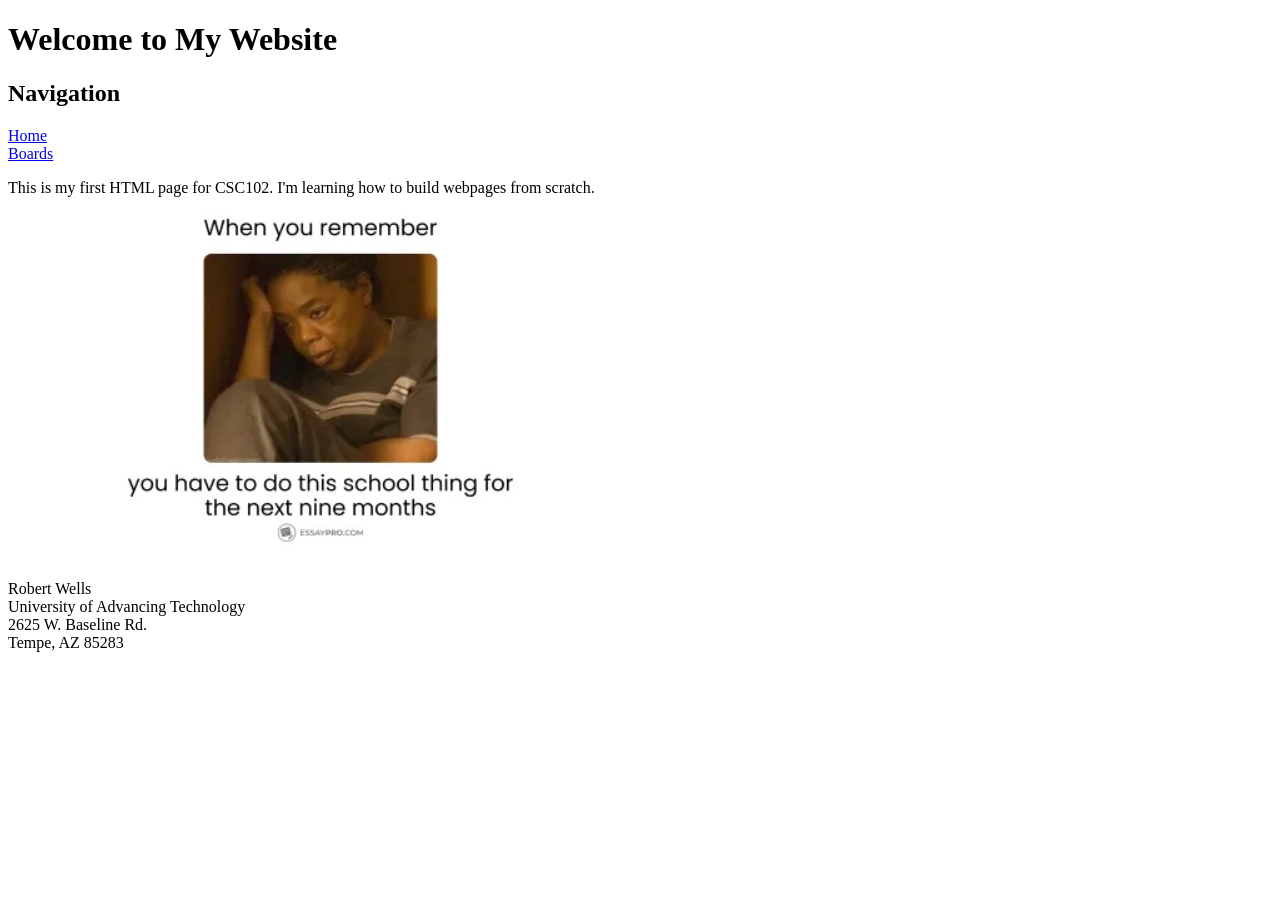
==== index.html @ d8024605 "Rename file1_html_20260517_9754af.html to index.html" ====
<!-- Robert - CSC102 Assignment 2.1 - 05/29/2026 -->
<!-- This is the main index page with header, nav, and footer -->
<!DOCTYPE html>
<html>
   <head>
      <title>My First Page</title>
   </head>
   <body>
      <!-- Header section containing main heading -->
      <header>
         <h1>Welcome to My Website</h1>
      </header>
      
      <!-- Navigation section - links to both pages -->
      <nav>
         <h2>Navigation</h2>
         <a href="./index.html">Home</a><br>
         <a href="./boards.html">Boards</a><br>
      </nav>
      
      <!-- Paragraph with text -->
      <p>This is my first HTML page for CSC102. I'm learning how to build webpages from scratch.</p>
      
      <!-- Paragraph containing the meme image -->
      <p>
         <img id="memeImage" src="meme.jpg" alt="Funny meme">
      </p>
      
      <!-- Footer section with UAT info -->
      <footer>
         Robert Wells<br>
         University of Advancing Technology<br>
         2625 W. Baseline Rd.<br>
         Tempe, AZ 85283<br>
      </footer>
   </body>
</html>
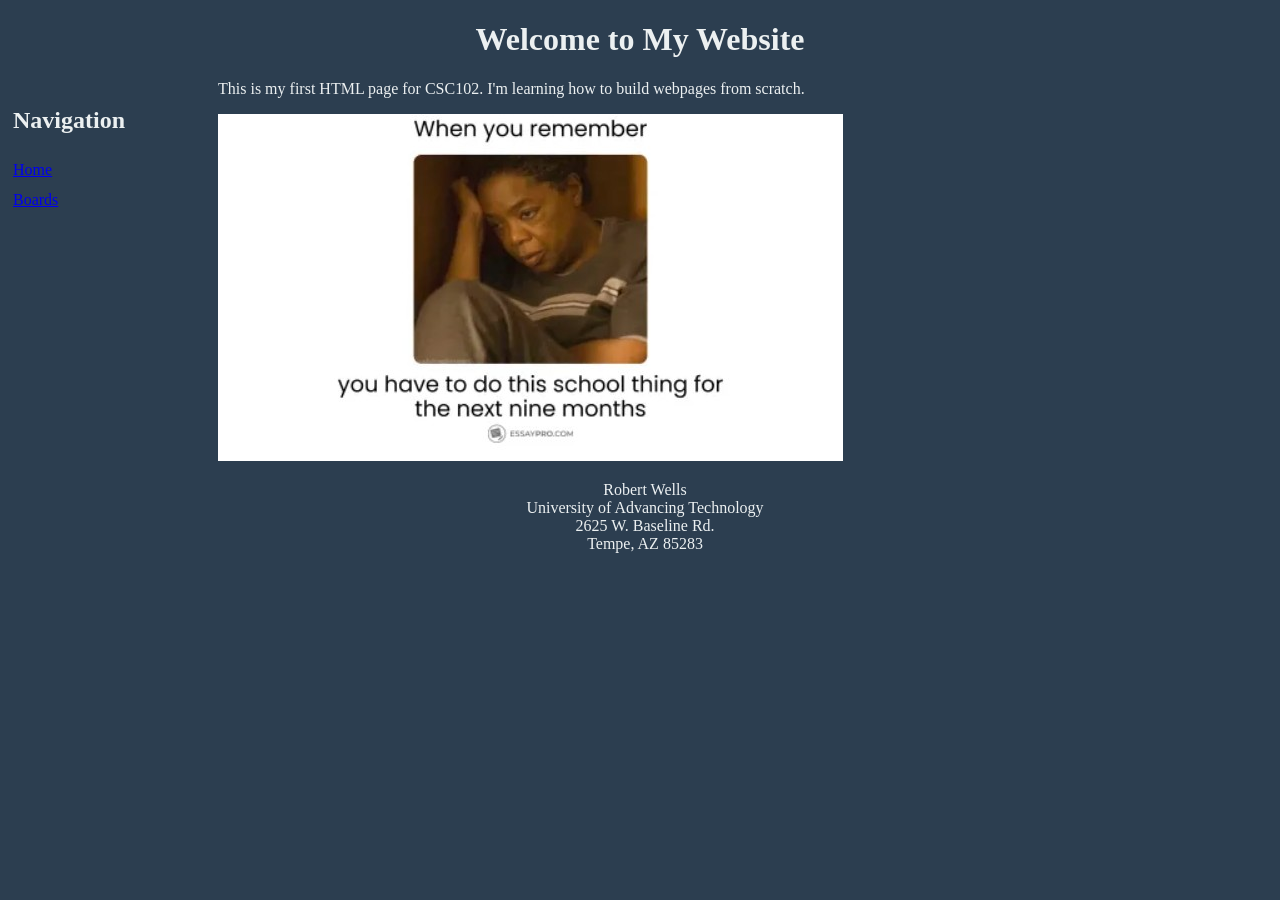
==== commit a8df3020: "index.html" ====
--- a/index.html
+++ b/index.html
@@ -4,6 +4,7 @@
 <html>
    <head>
       <title>My First Page</title>
+      <link rel="stylesheet" href="main.css">
    </head>
    <body>
       <!-- Header section containing main heading -->
--- a/main.css
+++ b/main.css
@@ -0,0 +1,33 @@
+/* Robert - CSC102 Assignment 2.2 - 05/29/2026 */
+/* This stylesheet controls the look of all pages */
+
+/* Body properties - background and text color */
+body {
+    background-color: #2c3e50;  /* dark blue-gray background */
+    color: #ecf0f1;              /* light gray text for contrast */
+}
+
+/* Navigation panel - fixed width sidebar on the left */
+nav {
+    height: 600px;      /* tall enough for nav links */
+    width: 200px;       /* fixed width sidebar */
+    float: left;        /* makes nav sit on the left side */
+    padding: 5px;       /* space inside the nav box */
+    line-height: 30px;  /* spacing between nav lines */
+}
+
+/* Footer - centered at bottom with right margin */
+footer {
+    text-align: center;      /* center the text horizontally */
+    margin-right: 200px;     /* leaves room so footer doesn't overlap nav */
+}
+
+/* Meme image - right margin so it doesn't touch the nav */
+#memeImage {
+    margin-right: 200px;     /* pushes image away from the left nav panel */
+}
+
+/* Header - page titles centered */
+header {
+    text-align: center;
+}
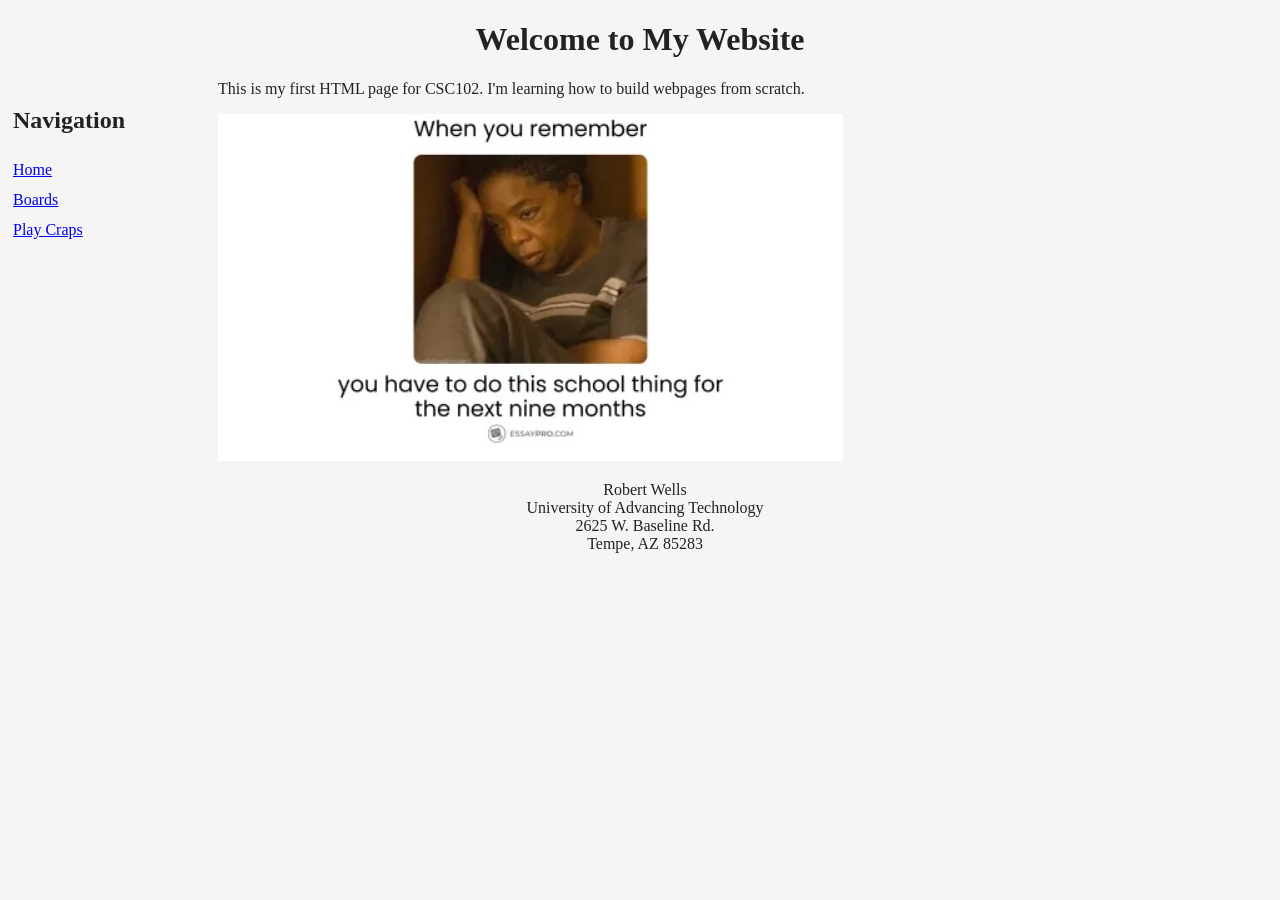
==== commit dc83fbc6: "index.html" ====
--- a/index.html
+++ b/index.html
@@ -17,6 +17,7 @@
          <h2>Navigation</h2>
          <a href="./index.html">Home</a><br>
          <a href="./boards.html">Boards</a><br>
+         <a href="./game.html">Play Craps</a><br>
       </nav>
       
       <!-- Paragraph with text -->
--- a/main.css
+++ b/main.css
@@ -1,10 +1,10 @@
 /* Robert - CSC102 Assignment 2.2 - 05/29/2026 */
 /* This stylesheet controls the look of all pages */
 
-/* Body properties - background and text color */
+/* Body properties - clean business background and text color */
 body {
-    background-color: #2c3e50;  /* dark blue-gray background */
-    color: #ecf0f1;              /* light gray text for contrast */
+    background-color: #f5f5f5;  /* off-white, easy on the eyes */
+    color: #222222;              /* dark gray text for readability */
 }
 
 /* Navigation panel - fixed width sidebar on the left */
